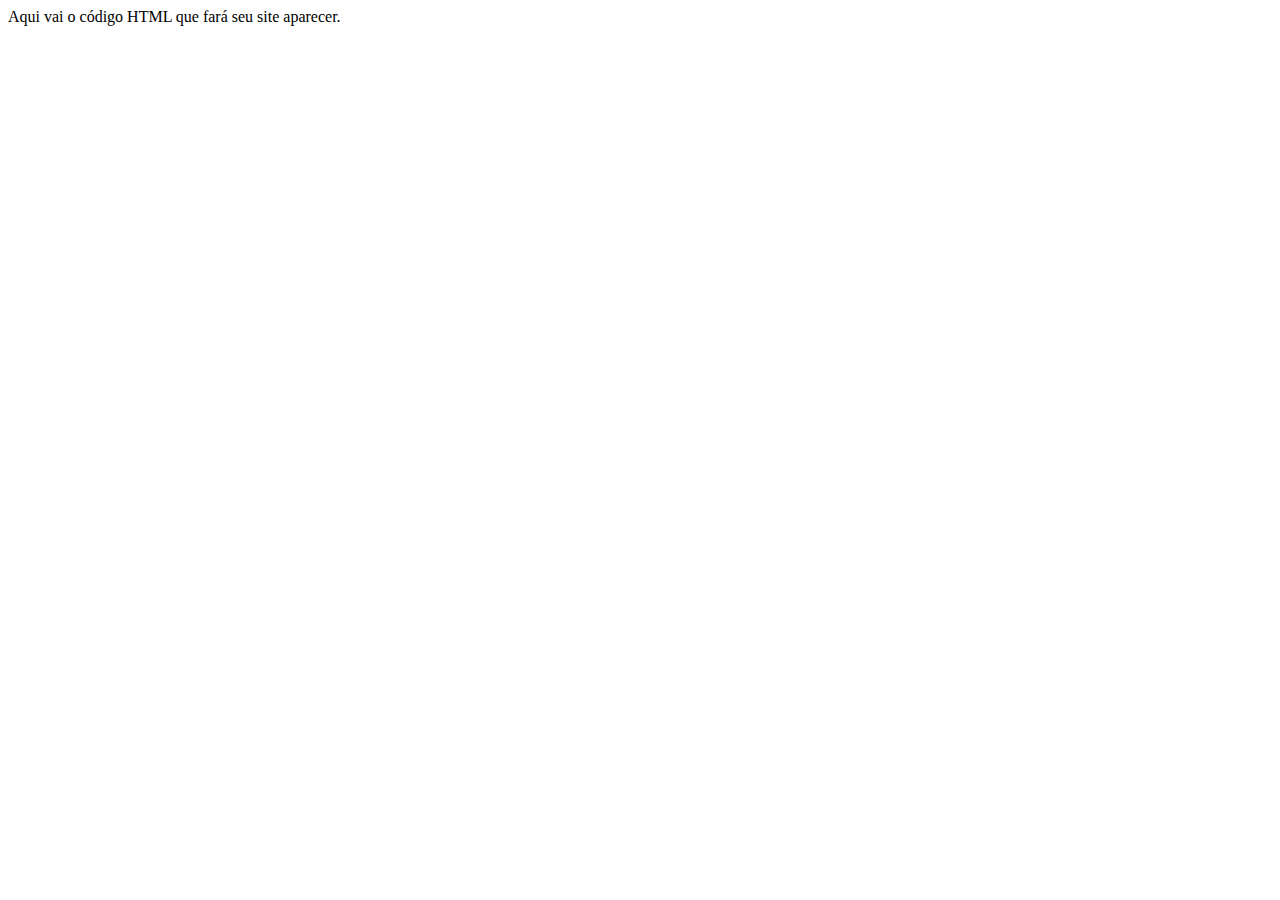
==== index.html @ fc611d2c "Create index.html" ====
<!DOCTYPE html>
<html lang="pt-br">
  <head>
    <title>Título da página</title>
    <meta charset="utf-8">
  </head>
  <body>
    Aqui vai o código HTML que fará seu site aparecer.
  </body>
</html>
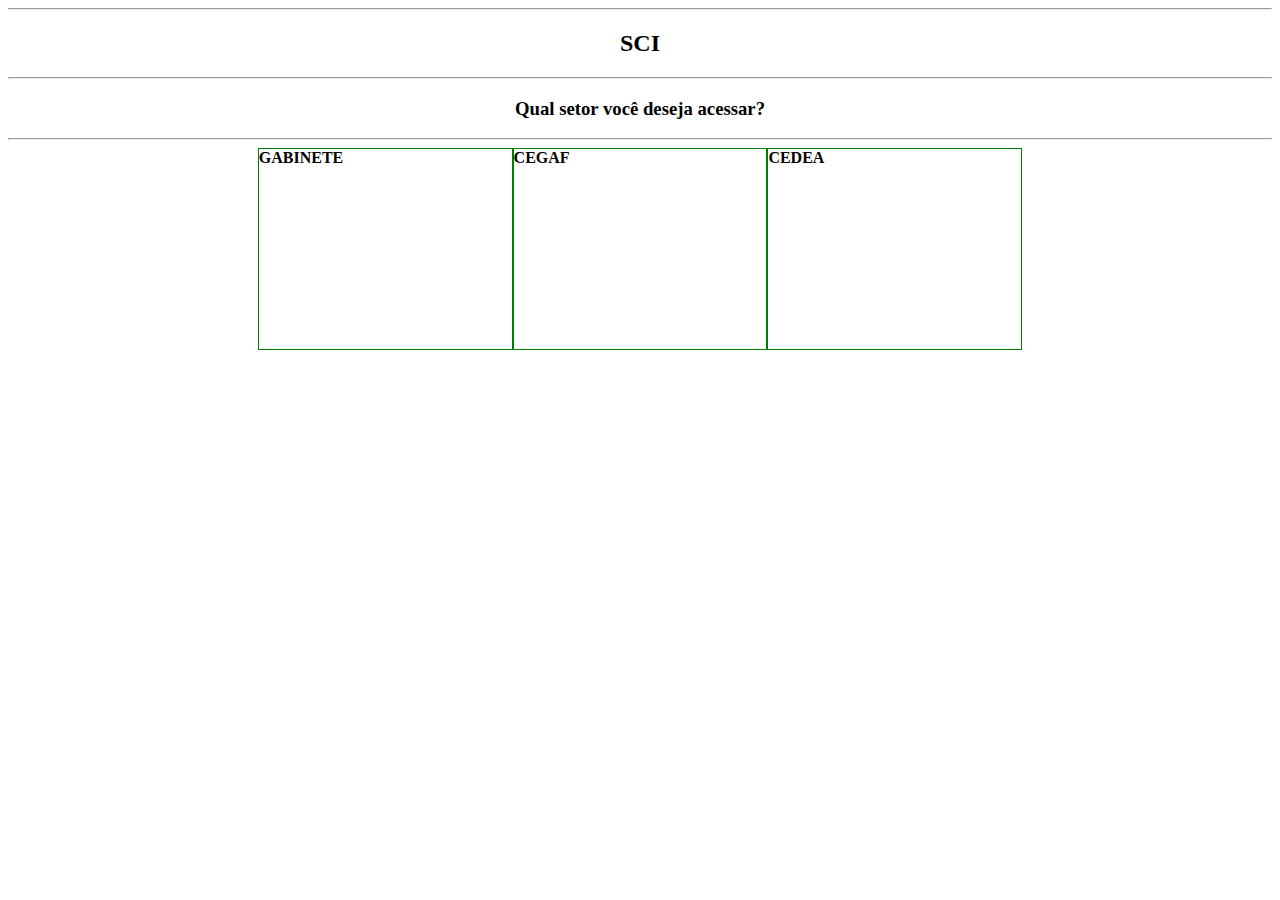
==== commit 54391dc9: "Rename index.php to index.html" ====
--- a/index.html
+++ b/index.html
@@ -1,10 +1,74 @@
 <!DOCTYPE html>
 <html lang="pt-br">
-  <head>
-    <title>Título da página</title>
-    <meta charset="utf-8">
-  </head>
-  <body>
-    Aqui vai o código HTML que fará seu site aparecer.
-  </body>
+
+<head>
+    <meta charset="UTF-8">
+    <meta http-equiv="X-UA-Compatible" content="IE=edge">
+    <meta name="viewport" content="width=device-width, initial-scale=1.0">
+    <link rel="shortcut icon" href="https://www.seduc.ce.gov.br/wp-content/themes/ceara2017/favicon.ico" type="image/x-png">
+    <link rel="shortcut icon" href="https://www.seduc.ce.gov.br/wp-content/themes/ceara2017/favicon.ico" type="image/x-icon">
+    <link rel="icon" href="https://www.seduc.ce.gov.br/wp-content/themes/ceara2017/favicon.ico" type="image/x-icon">
+    <meta name="robots" content="index, follow, max-image-preview:large, max-snippet:-1, max-video-preview:-1">
+    <link href="https://cdn.jsdelivr.net/npm/bootstrap@5.2.0/dist/css/bootstrap.min.css" rel="stylesheet" integrity="sha384-gH2yIJqKdNHPEq0n4Mqa/HGKIhSkIHeL5AyhkYV8i59U5AR6csBvApHHNl/vI1Bx" crossorigin="anonymous">
+    <title> SCI - Sistema de Controle de Impressões </title>
+</head>
+<style>
+                #setor{
+                    display: flex;
+                    justify-content: center;
+                }
+                .child{
+                    width: 20%;
+                    height: 200px;
+                    background-color: white;
+                    border: 1px solid green;
+                    justify-content: center;
+                }
+            </style>
+<body>
+    <div class="container">
+        <div class="row py-2">
+            <div class="col">
+                <header>
+                    <div id="data-hora"></div>
+                    <script>
+                        const zeroFill = n => {
+                            return ('0' + n).slice(-2);
+                        }
+                        const interval = setInterval(() => {
+                            const now = new Date();
+                            const dataHora = zeroFill(now.getUTCDate()) + '/' + zeroFill((now.getMonth() + 1)) + '/' + now.getFullYear() + ' ' + zeroFill(now.getHours()) + ':' + zeroFill(now.getMinutes()) + ':' + zeroFill(now.getSeconds());
+                            document.getElementById('data-hora').innerHTML = dataHora;
+                        }, 1000);
+                        const options = {
+                            timeZone: 'America/Fortaleza',
+                            hour: 'numeric',
+                            minute: 'numeric'
+                        };
+                        const date = new Intl.DateTimeFormat([], options);
+                        console.log(date.format(new Date()));
+                    </script>
+                    </div>
+                </header>
+            </div>
+        </div>
+    </div>
+                <hr>
+                <center>
+                    <h2> SCI </h2>
+                    <hr>
+                </center>
+            <center>
+                <h3> Qual setor você deseja acessar? </h4>
+            </center>
+        <hr>
+        <div class="container" id="setor">
+            <div class="child"><b>GABINETE</b></div>
+            <div class="child"><b>CEGAF</b></div>
+            <div class="child"><b>CEDEA</b></div>
+        </div>
+    <script src="https://ajax.googleapis.com/ajax/libs/jquery/3.6.0/jquery.min.js"></script>
+    <script src="https://cdn.jsdelivr.net/npm/bootstrap@5.2.0/dist/js/bootstrap.bundle.min.js" integrity="sha384-A3rJD856KowSb7dwlZdYEkO39Gagi7vIsF0jrRAoQmDKKtQBHUuLZ9AsSv4jD4Xa" crossorigin="anonymous"></script>
+</body>
+
 </html>
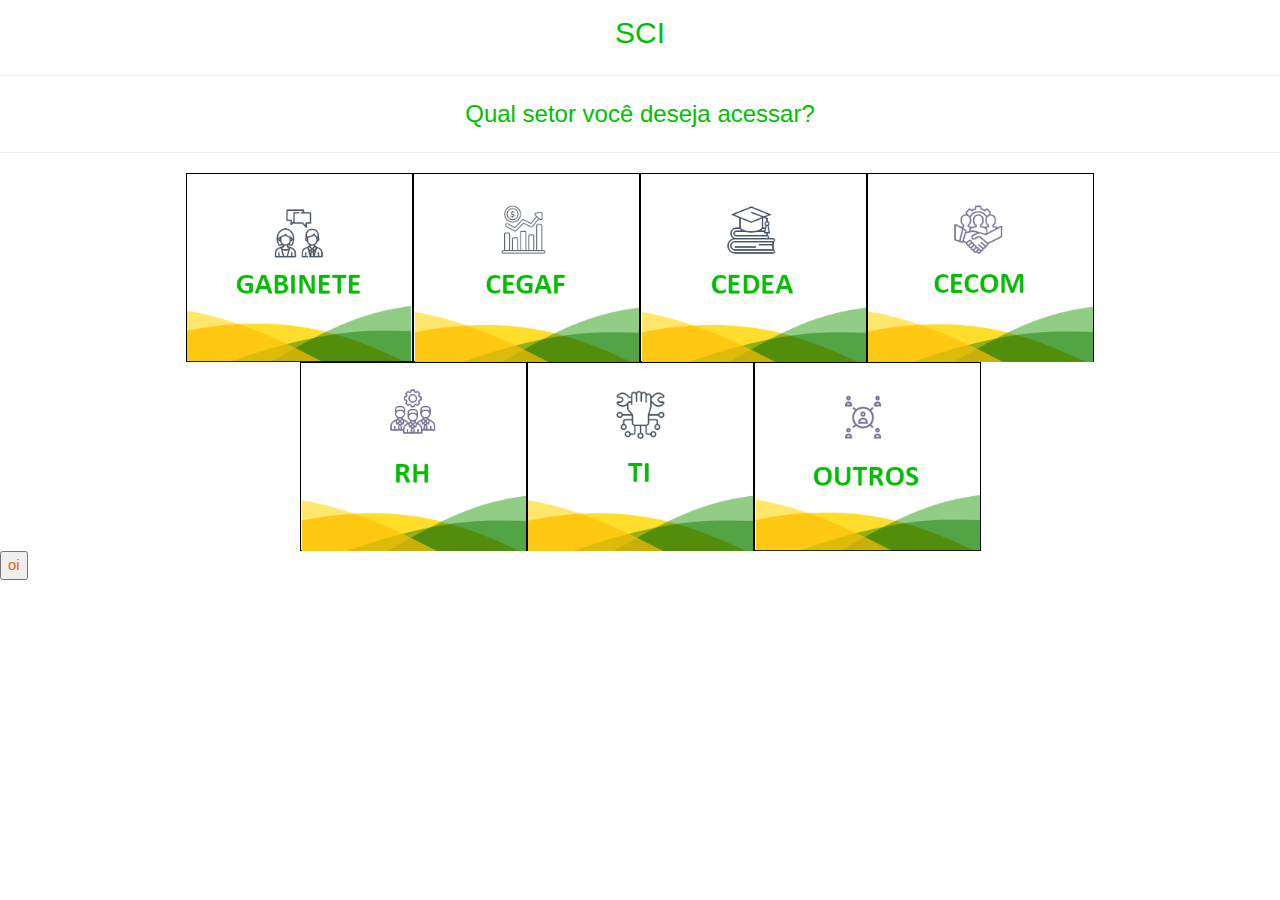
==== commit 8b90ff6e: "Rename index.php to index.html" ====
--- a/index.html
+++ b/index.html
@@ -1,74 +1,105 @@
-<!DOCTYPE html>
-<html lang="pt-br">
-
-<head>
-    <meta charset="UTF-8">
-    <meta http-equiv="X-UA-Compatible" content="IE=edge">
-    <meta name="viewport" content="width=device-width, initial-scale=1.0">
-    <link rel="shortcut icon" href="https://www.seduc.ce.gov.br/wp-content/themes/ceara2017/favicon.ico" type="image/x-png">
-    <link rel="shortcut icon" href="https://www.seduc.ce.gov.br/wp-content/themes/ceara2017/favicon.ico" type="image/x-icon">
-    <link rel="icon" href="https://www.seduc.ce.gov.br/wp-content/themes/ceara2017/favicon.ico" type="image/x-icon">
-    <meta name="robots" content="index, follow, max-image-preview:large, max-snippet:-1, max-video-preview:-1">
-    <link href="https://cdn.jsdelivr.net/npm/bootstrap@5.2.0/dist/css/bootstrap.min.css" rel="stylesheet" integrity="sha384-gH2yIJqKdNHPEq0n4Mqa/HGKIhSkIHeL5AyhkYV8i59U5AR6csBvApHHNl/vI1Bx" crossorigin="anonymous">
-    <title> SCI - Sistema de Controle de Impressões </title>
-</head>
-<style>
-                #setor{
-                    display: flex;
-                    justify-content: center;
-                }
-                .child{
-                    width: 20%;
-                    height: 200px;
-                    background-color: white;
-                    border: 1px solid green;
-                    justify-content: center;
-                }
-            </style>
-<body>
-    <div class="container">
-        <div class="row py-2">
-            <div class="col">
-                <header>
-                    <div id="data-hora"></div>
-                    <script>
-                        const zeroFill = n => {
-                            return ('0' + n).slice(-2);
-                        }
-                        const interval = setInterval(() => {
-                            const now = new Date();
-                            const dataHora = zeroFill(now.getUTCDate()) + '/' + zeroFill((now.getMonth() + 1)) + '/' + now.getFullYear() + ' ' + zeroFill(now.getHours()) + ':' + zeroFill(now.getMinutes()) + ':' + zeroFill(now.getSeconds());
-                            document.getElementById('data-hora').innerHTML = dataHora;
-                        }, 1000);
-                        const options = {
-                            timeZone: 'America/Fortaleza',
-                            hour: 'numeric',
-                            minute: 'numeric'
-                        };
-                        const date = new Intl.DateTimeFormat([], options);
-                        console.log(date.format(new Date()));
-                    </script>
-                    </div>
-                </header>
-            </div>
-        </div>
-    </div>
-                <hr>
-                <center>
-                    <h2> SCI </h2>
-                    <hr>
-                </center>
-            <center>
-                <h3> Qual setor você deseja acessar? </h4>
-            </center>
-        <hr>
-        <div class="container" id="setor">
-            <div class="child"><b>GABINETE</b></div>
-            <div class="child"><b>CEGAF</b></div>
-            <div class="child"><b>CEDEA</b></div>
-        </div>
-    <script src="https://ajax.googleapis.com/ajax/libs/jquery/3.6.0/jquery.min.js"></script>
-    <script src="https://cdn.jsdelivr.net/npm/bootstrap@5.2.0/dist/js/bootstrap.bundle.min.js" integrity="sha384-A3rJD856KowSb7dwlZdYEkO39Gagi7vIsF0jrRAoQmDKKtQBHUuLZ9AsSv4jD4Xa" crossorigin="anonymous"></script>
-</body>
-
-</html>
+<!DOCTYPE html>
+<html lang="pt-br">
+
+<head>
+    <meta charset="UTF-8">
+    <meta http-equiv="X-UA-Compatible" content="IE=edge">
+    <meta name="viewport" content="width=device-width, initial-scale=1.0">
+    <link rel="shortcut icon" href="https://www.seduc.ce.gov.br/wp-content/themes/ceara2017/favicon.ico" type="image/x-png">
+    <link rel="shortcut icon" href="https://www.seduc.ce.gov.br/wp-content/themes/ceara2017/favicon.ico" type="image/x-icon">
+    <link rel="icon" href="https://www.seduc.ce.gov.br/wp-content/themes/ceara2017/favicon.ico" type="image/x-icon">
+    <link rel="stylesheet" href="https://cdnjs.cloudflare.com/ajax/libs/font-awesome/4.7.0/css/font-awesome.min.css">
+    <link rel="stylesheet" type="text/css" href="http://www.w3schools.com/w3css/4/w3.css">
+    <meta name="robots" content="index, follow, max-image-preview:large, max-snippet:-1, max-video-preview:-1">
+    <link href="https://cdn.jsdelivr.net/npm/bootstrap@5.2.0/dist/css/bootstrap.min.css" rel="stylesheet" integrity="sha384-gH2yIJqKdNHPEq0n4Mqa/HGKIhSkIHeL5AyhkYV8i59U5AR6csBvApHHNl/vI1Bx" crossorigin="anonymous">
+    <title> SCI - Sistema de Controle de Impressões </title>
+</head>
+
+<style>
+    #setor {
+        display: flex;
+        justify-content: center;
+    }
+
+    .child {
+        width: 225;
+        height: 189px;
+        background-color: white;
+        border: 1px black solid;
+        justify-content: center;
+    }
+</style>
+
+<style type="text/css">
+    ::-webkit-input-placeholder {
+        color: #db6c0b;
+    }
+
+    input {
+        outline: 0;
+        color: #db6c0b;
+    }
+
+    #btn:hover {
+        color: #db6c0b !important;
+    }
+</style>
+
+<body style="background-color:white">
+    <div class="container">
+        <div class="row py-2">
+            <div class="col">
+                <header>
+                    <strong> <div id="data-hora" style="color:RGB(0,191,0)"> </div> </strong>
+                    <script>
+                        const zeroFill = n => {
+                            return ('0' + n).slice(-2);
+                        }
+                        const interval = setInterval(() => {
+                            const now = new Date();
+                            const dataHora = zeroFill(now.getUTCDate()) + '/' + zeroFill((now.getMonth() + 1)) + '/' + now.getFullYear() + ' ' + zeroFill(now.getHours()) + ':' + zeroFill(now.getMinutes()) + ':' + zeroFill(now.getSeconds());
+                            document.getElementById('data-hora').innerHTML = dataHora;
+                        }, 1000);
+                        const options = {
+                            timeZone: 'America/Fortaleza',
+                            hour: 'numeric',
+                            minute: 'numeric'
+                        };
+                        const date = new Intl.DateTimeFormat([], options);
+                        console.log(date.format(new Date()));
+                    </script>
+            </div>
+            </header>
+        </div>
+    </div>
+    </div>
+    <center>
+        <h2 style="color:RGB(0,191,0)" style="font-family:Calibri, Calibri Bold"> SCI </h2>
+        <hr>
+    </center>
+    <center>
+        <h3 style="color:RGB(0,191,0)" style="font-family: Calibri"> Qual setor você deseja acessar? </h3>
+    </center>
+    <hr>
+
+    <div class="container" id="setor">
+        <div class="child"> <a href="view/gabinete.php"> <img src="img/gabinete_icon.png" width="225" height="187.5"> </a> </div>
+        <div class="child"> <a href="view/cegaf.php"> <img src="img/cegaf_icon.png" width="225" height="187.5"> </a> </div>
+        <div class="child"> <a href="view/cedea.php"> <img src="img/cedea_icon.png" width="225" height="187.5"> </a> </div>
+        <div class="child"> <a href="view/cecom.php"> <img src="img/cecom_icon.png" width="225" height="187.5"> </a> </div>
+    </div>
+    <div class="container" id="setor">
+        <div class="child"> <a href="view/rh.php"> <img src="img/rh_icon.png" width="225" height="187.5"> </a> </div>
+        <div class="child"> <a href="view/ti.php"> <img src="img/ti_icon.png" width="225" height="187.5"> </a> </div>
+        <div class="child"> <a href="view/outros.php"> <img src="img/outros_icon.png" width="225" height="187.5"> </a> </div>
+    </div>
+    <div>
+        <a href="admView/tudo.php">
+            <input type="button" value="oi">
+        </a>
+    </div>
+    <script src="https://ajax.googleapis.com/ajax/libs/jquery/3.6.0/jquery.min.js"></script>
+    <script src="https://cdn.jsdelivr.net/npm/bootstrap@5.2.0/dist/js/bootstrap.bundle.min.js" integrity="sha384-A3rJD856KowSb7dwlZdYEkO39Gagi7vIsF0jrRAoQmDKKtQBHUuLZ9AsSv4jD4Xa" crossorigin="anonymous"></script>
+</body>
+
+</html>
